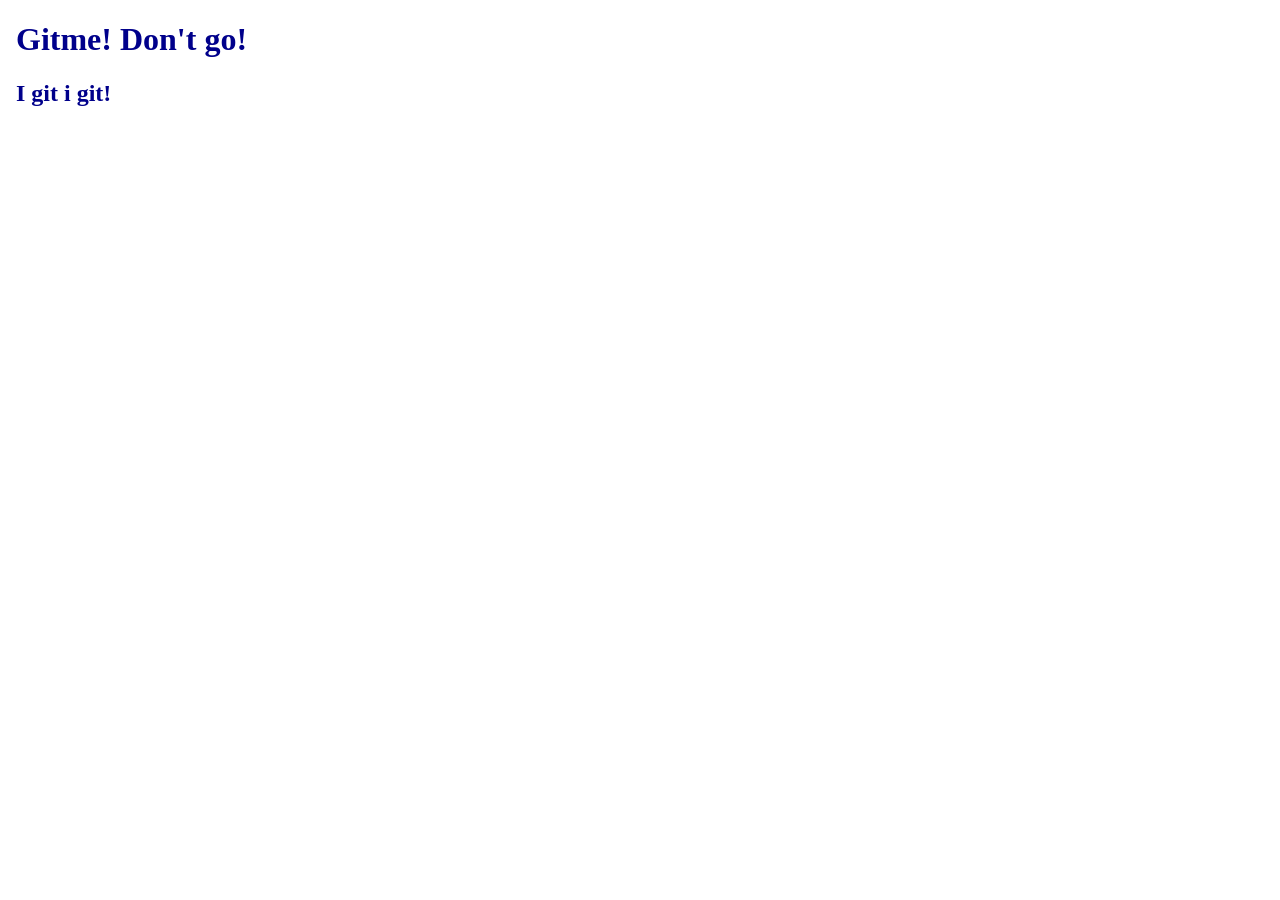
==== index.html @ 4cad5ca0 "Added some files" ====
<!DOCTYPE html>
<html lang="en">
<head>
    <meta charset="UTF-8">
    <meta name="viewport" content="width=device-width, initial-scale=1.0">
    <title>Gitme!</title>
    <link rel="stylesheet" href="style.css" />
    <script rel="javascript" src="main.js"></script>
</head>
<body>
    <header>
        <h1>Gitme! Don't go!</h1>
        <h2>I git i git!</h2>
    </header>
    
</body>
</html>
---- style.css ----
/*

*/
html, body{
    margin: 0;
    padding: 0;
    color: darkblue;
}

header, main, footer{
    margin: 0 1rem;
}
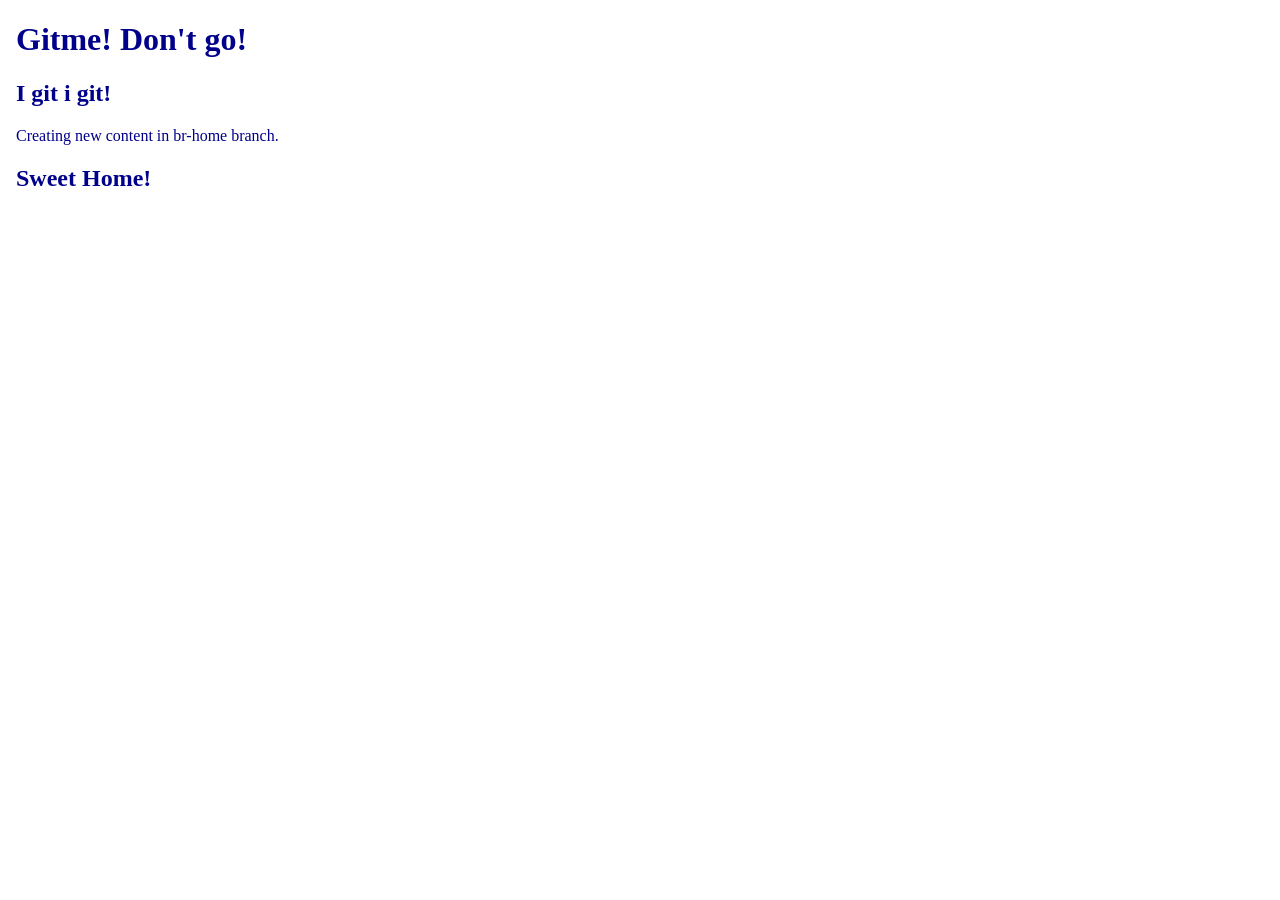
==== commit c84fdfa1: "Update index.html" ====
--- a/index.html
+++ b/index.html
@@ -11,7 +11,12 @@
     <header>
         <h1>Gitme! Don't go!</h1>
         <h2>I git i git!</h2>
+        <p>Creating new content in <span>br-home</span> branch.</p>
     </header>
+
+    <main>
+        <h2>Sweet Home!</h2>
+    </main>
     
 </body>
 </html>
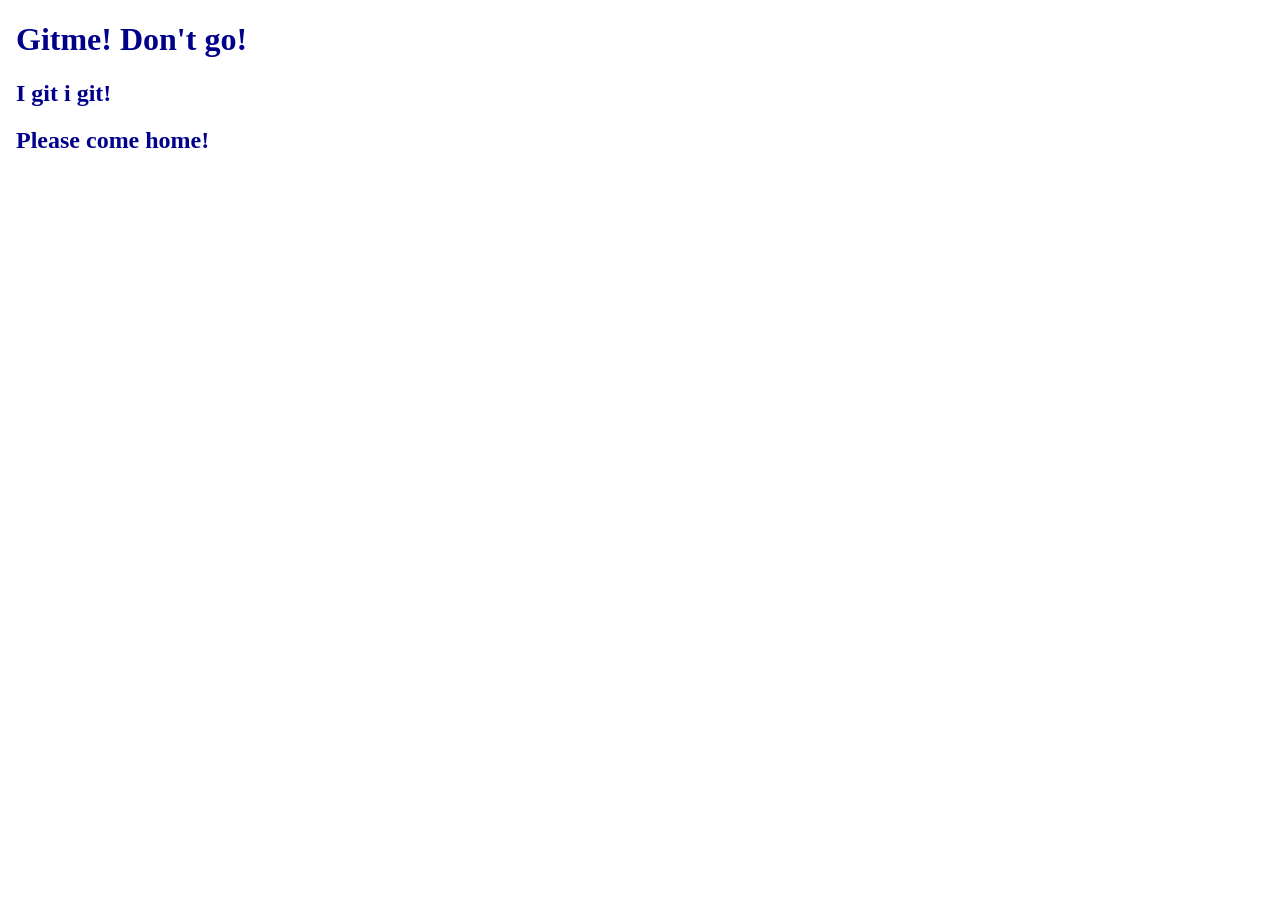
==== commit 3492c86c: "Updated index./home.html by owner" ====
--- a/index.html
+++ b/index.html
@@ -11,12 +11,10 @@
     <header>
         <h1>Gitme! Don't go!</h1>
         <h2>I git i git!</h2>
-        <p>Creating new content in <span>br-home</span> branch.</p>
     </header>
 
     <main>
-        <h2>Sweet Home!</h2>
+        <h2>Please come home!</h2>
     </main>
-    
 </body>
 </html>
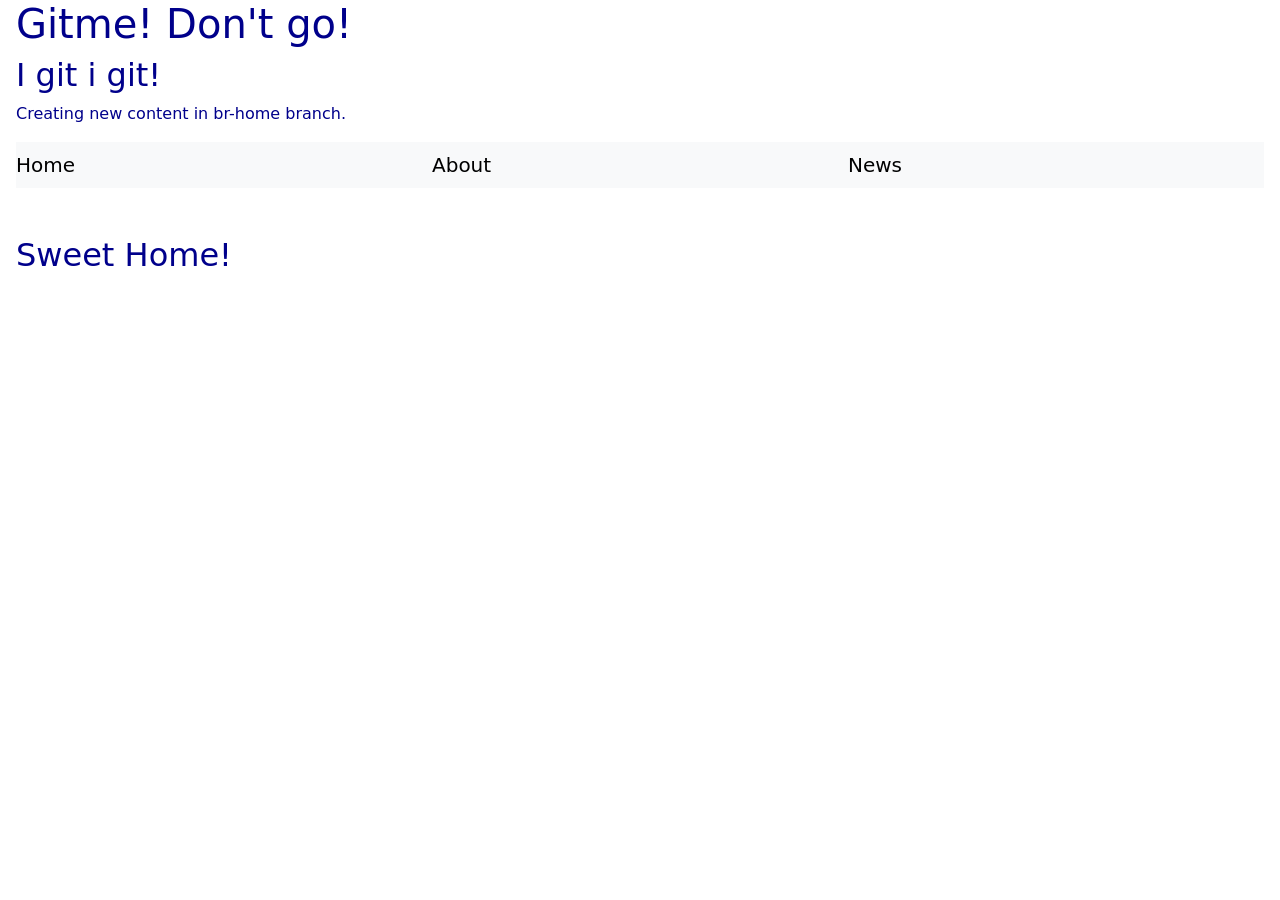
==== commit 50f3b846: "Updating the index.html" ====
--- a/index.html
+++ b/index.html
@@ -4,6 +4,7 @@
     <meta charset="UTF-8">
     <meta name="viewport" content="width=device-width, initial-scale=1.0">
     <title>Gitme!</title>
+    <link href="https://cdn.jsdelivr.net/npm/bootstrap@5.3.5/dist/css/bootstrap.min.css" rel="stylesheet" integrity="sha384-SgOJa3DmI69IUzQ2PVdRZhwQ+dy64/BUtbMJw1MZ8t5HZApcHrRKUc4W0kG879m7" crossorigin="anonymous">
     <link rel="stylesheet" href="style.css" />
     <script rel="javascript" src="main.js"></script>
 </head>
@@ -11,10 +12,33 @@
     <header>
         <h1>Gitme! Don't go!</h1>
         <h2>I git i git!</h2>
+        <p>Creating new content in <span>br-home</span> branch.</p>
+
+        <!-- Navigation -->
+        <nav class="container-fluid navbar bg-body-tertiary mb-5">
+            <div class="col">
+              <a class="navbar-brand" href="./src/html/home.html">Home
+                
+              </a>
+            </div>
+
+            <div class="col">
+                <a class="navbar-brand" href="./src/html/about.html">About
+                  
+                </a>
+              </div>
+            
+              <div class="col">
+                <a class="navbar-brand" href="./src/html/news.html">News
+                  
+                </a>
+              </div>
+          </nav>
     </header>
 
     <main>
-        <h2>Please come home!</h2>
+        <h2>Sweet Home!</h2>
     </main>
+    
 </body>
 </html>
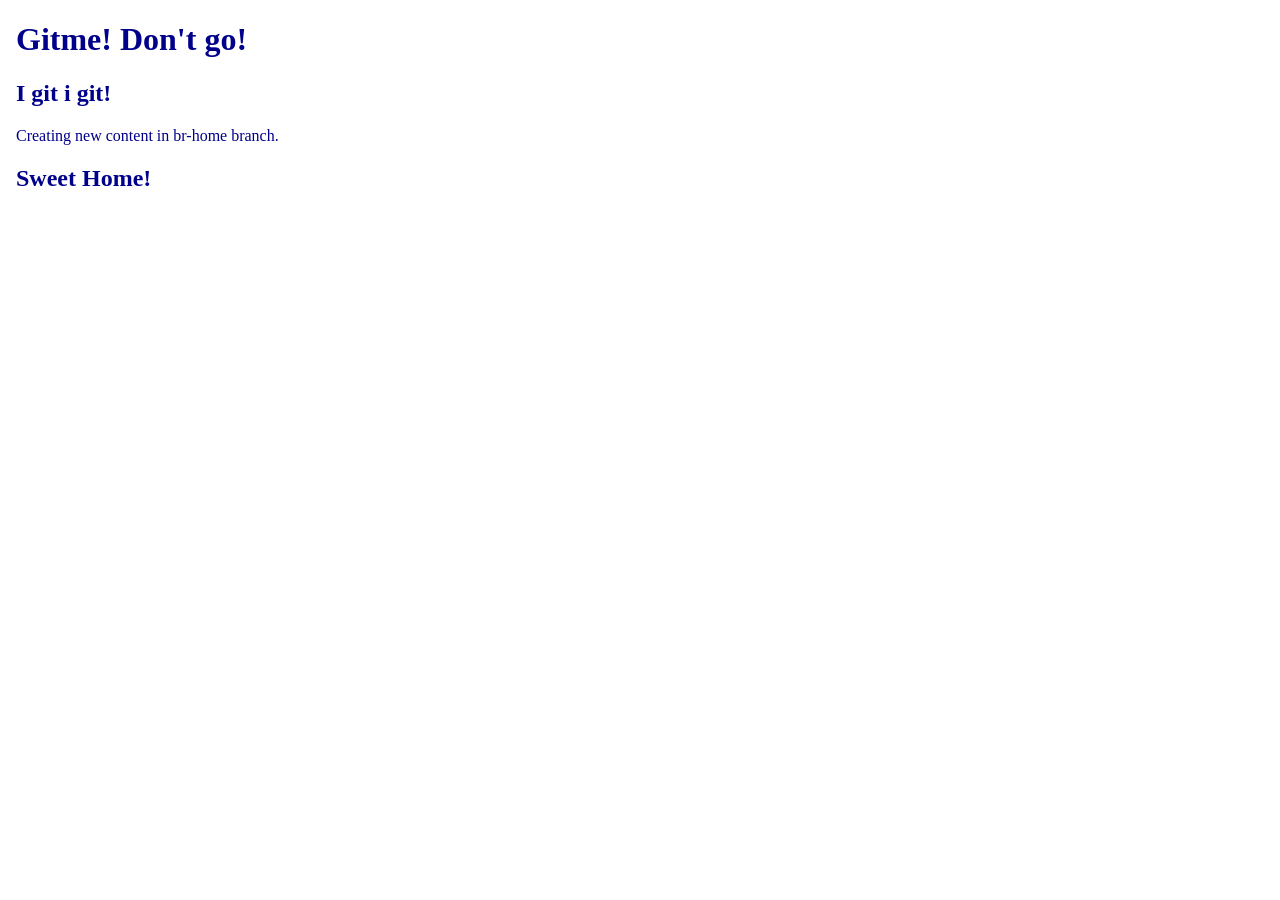
==== commit 55e68d8e: "Merge branch 'master' of https://github.com/qutby-i/git-start into br-news" ====
--- a/index.html
+++ b/index.html
@@ -4,7 +4,6 @@
     <meta charset="UTF-8">
     <meta name="viewport" content="width=device-width, initial-scale=1.0">
     <title>Gitme!</title>
-    <link href="https://cdn.jsdelivr.net/npm/bootstrap@5.3.5/dist/css/bootstrap.min.css" rel="stylesheet" integrity="sha384-SgOJa3DmI69IUzQ2PVdRZhwQ+dy64/BUtbMJw1MZ8t5HZApcHrRKUc4W0kG879m7" crossorigin="anonymous">
     <link rel="stylesheet" href="style.css" />
     <script rel="javascript" src="main.js"></script>
 </head>
@@ -13,27 +12,6 @@
         <h1>Gitme! Don't go!</h1>
         <h2>I git i git!</h2>
         <p>Creating new content in <span>br-home</span> branch.</p>
-
-        <!-- Navigation -->
-        <nav class="container-fluid navbar bg-body-tertiary mb-5">
-            <div class="col">
-              <a class="navbar-brand" href="./src/html/home.html">Home
-                
-              </a>
-            </div>
-
-            <div class="col">
-                <a class="navbar-brand" href="./src/html/about.html">About
-                  
-                </a>
-              </div>
-            
-              <div class="col">
-                <a class="navbar-brand" href="./src/html/news.html">News
-                  
-                </a>
-              </div>
-          </nav>
     </header>
 
     <main>
